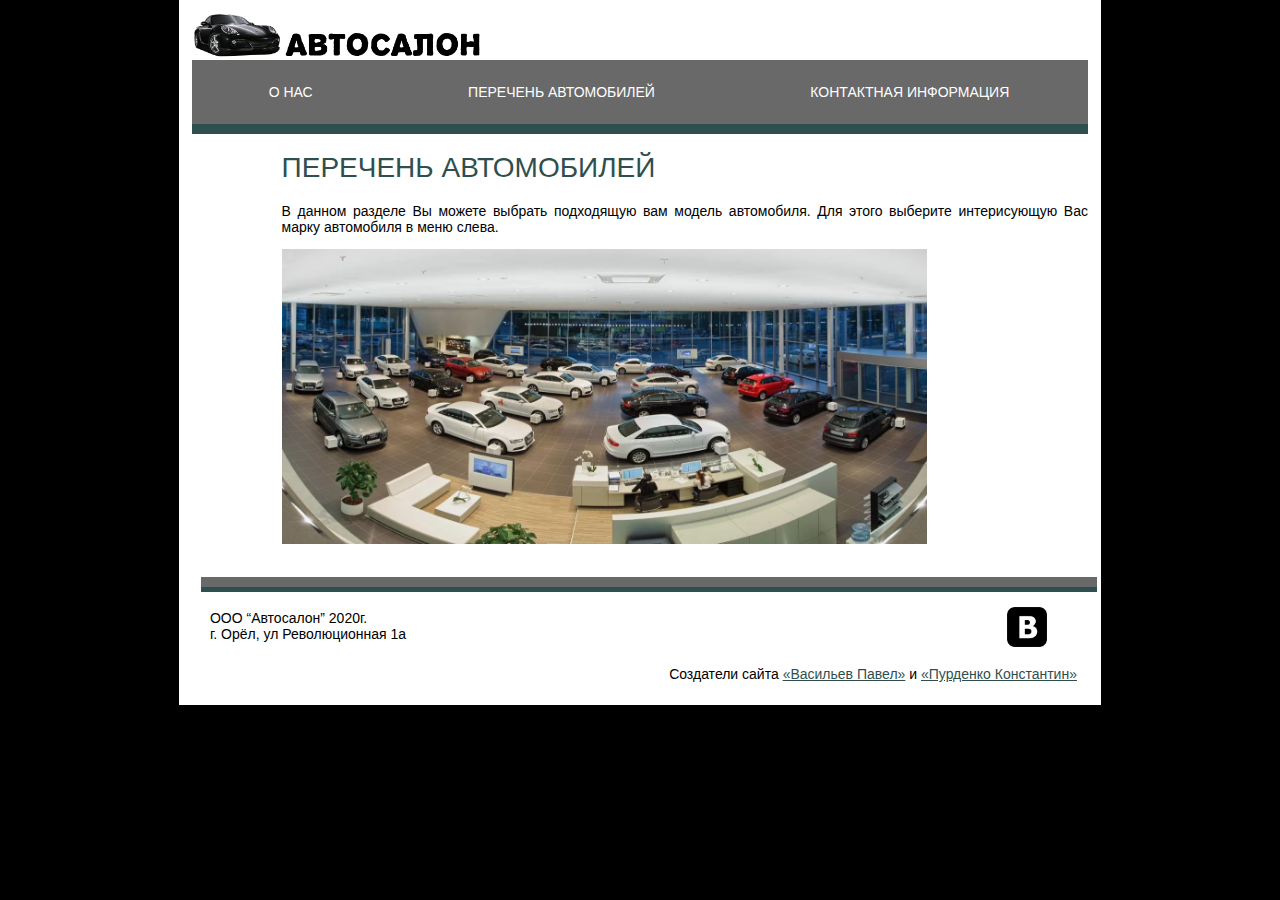
==== about_us.html @ ae74bd0b "initial" ====
<!DOCTYPE html PUBLIC "-//W3C//DTD XHTML 1.1//EN" "http://www.w3.org/TR/xhtml11/DTD/xhtml11.dtd">
<html>

<head>
  <meta http-equiv="Content-Type" content="text/html; charset=utf-8">
  <title>Автосалон</title>
  <link rel="stylesheet" href="styles/about_us_style.css" type="text/css" />
  <link rel="shortcut icon" href="img/car.ico" type="image/x-icon">
</head>

<body>
    <div id="basic">
     
	 
        <div id="head-site">
            <a href="#">
			<img src="img/logo.png" width="10%" height="7%" alt="Логотип автосалона" title="Логотип автосалона" /></a>
			<img src="img/auto_logo.png" width="22%" height="15%" alt="Автосалон" title="Автосалон"/></a>
			
           
			
			
    <div id="menu-top">
        <div class="bg-1">
            <ul>
            <li><a href="about_us.html">О нас</a></li>
            <li><a href="index.html">Перечень автомобилей</a></li>
            <li class="none-bg"><a href="contact.html">Контактная информация</a></li>
            </ul>
        </div> 	
        <div class="bg-2"></div>
    </div>
	

            <div id="content">
             
            <div class="right">
                <h1>Перечень автомобилей</h1>
                <p>В данном разделе Вы можете выбрать подходящую вам модель автомобиля. Для этого выберите интерисующую Вас марку автомобиля в меню слева.</p>
 
                 
                <img src="img/many_auto2.png" width="80%" height="70%" alt="Много автомобилей" title="Много автомобилей" style="margin-right:40px;" />
               

     
            </div>
             
			
			<div class="myclr"></div>
         
        <!-- Подвал -->
        <div id="podval">
            <div class="yellow"></div>
            <div class="p1">ООО “Автосалон” 2020г.<br/>
            г. Орёл, ул Революционная 1а</div>
            <div class="p3"><img src="img/vk.png" width="40" height="40" alt="" title="" /></div>
			<br>
            <div class="p2">Создатели сайта <a href="https://vk.com/spooxion">«Васильев Павел»</a> и <a href="https://vk.com/inc_o_g_n_ito">«Пурденко Константин»</a> </div>
             
        </div>
        <div class="myclr"></div>	
         
        </div>
	
        </div>
         
    </div>
</body>
</html>
---- styles/about_us_style.css ----
body {
	padding:0px;
	margin:0; 
	background:#000000;
	font-size:14px;
	font-family:Arial, Sans-serif;}
	
#basic {
	width:70%;
	
	margin:0 auto;
	padding:1% 1% 1% 1%;
	background:#fff;}
	
img {border:0;text-align: center;}
a {color:#2F4F4F;}
a:hover {text-decoration:none;}


li.none-bg {background:none!important;}
.telefon {float:right;}
.number {float:right;}

/*Верхнее меню сайта*/
#top-menu {width:80%; height:120px; }
.bg-1 {width:100%; height:100%; background:#696969 url(img/opel1.png) repeat-x; }
.bg-2 {width:100%; height:10px; background:#2f4f4f; margin:0 auto;}
.bg-1 ul {margin:0; padding:0; list-style:none; display:flex;justify-content: space-around; }
.bg-1 ul li {background:url(img.png) no-repeat right center; padding:0 2px 0 0; text-align: center}
.bg-1 ul li a {display:block; height:40px; padding:24px 27px 0 27px; color:#ffffff; text-decoration:none; text-transform:uppercase;}
.bg-1 ul li a:hover {color:#fff; background:#2F4F4F;}

/*Левое меню и Контент*/
#content {width:100%; padding:1% 1% 1% 1%; }
.right { float:right; width: 90%; padding:1% 1% 1% 1%; text-align:justify;}
.right h1 {text-transform:uppercase; color:#2f4f4f; font-weight:normal; margin-top:0;}

li.none-bg {background:none!important;}

/*Подвал*/
.myclr {clear:both; float:none; width:100%; height:1px;}
#podval {border-top:10px solid #696969; margin-top:20px;}
.yellow {width:100%; height:5px; margin:0 auto; background:#2f4f4f;}
.p1 {float:left; width:60%; padding:2% 1% 1% 1%;}
.p2 {float:right; width:100%; text-align:right; padding:15px 20px 0 0;}
.p3 {float:right; width:10%; padding:15px 0 0 0;}
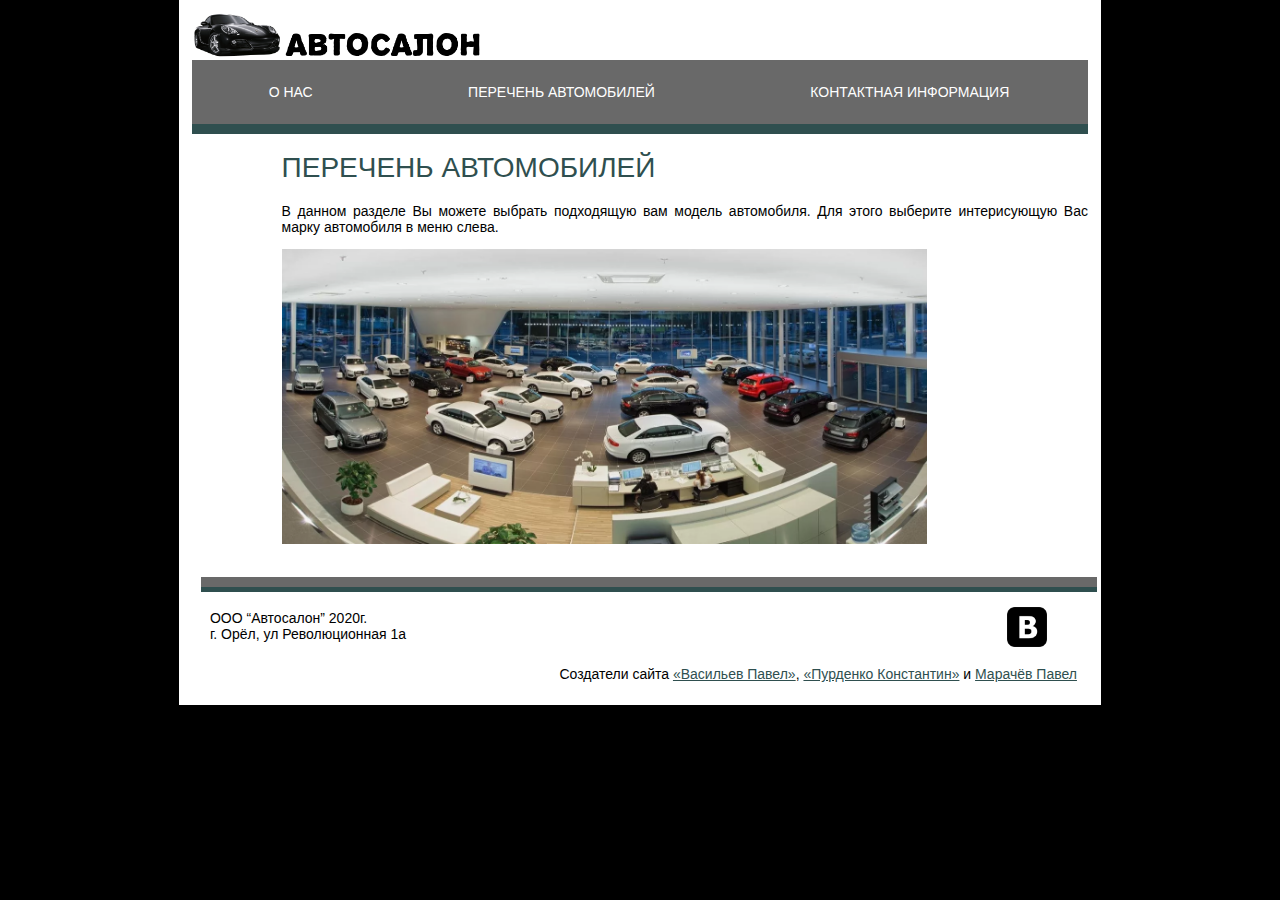
==== commit 4a6fff1b: "bugfix" ====
--- a/about_us.html
+++ b/about_us.html
@@ -54,11 +54,13 @@
             <div class="p1">ООО “Автосалон” 2020г.<br/>
             г. Орёл, ул Революционная 1а</div>
             <div class="p3"><img src="img/vk.png" width="40" height="40" alt="" title="" /></div>
-			<br>
-            <div class="p2">Создатели сайта <a href="https://vk.com/spooxion">«Васильев Павел»</a> и <a href="https://vk.com/inc_o_g_n_ito">«Пурденко Константин»</a> </div>
-             
+			  <br>
+            <div class="p2">Создатели сайта <a href="https://vk.com/spooxion">«Васильев Павел»</a>, 
+              <a href="https://vk.com/inc_o_g_n_ito">«Пурденко Константин»</a>
+              и <a href="https://vk.com/id212076261">Марачёв Павел</a>
+            </div>
         </div>
-        <div class="myclr"></div>	
+        <div class="myclr"></div>
          
         </div>
 	
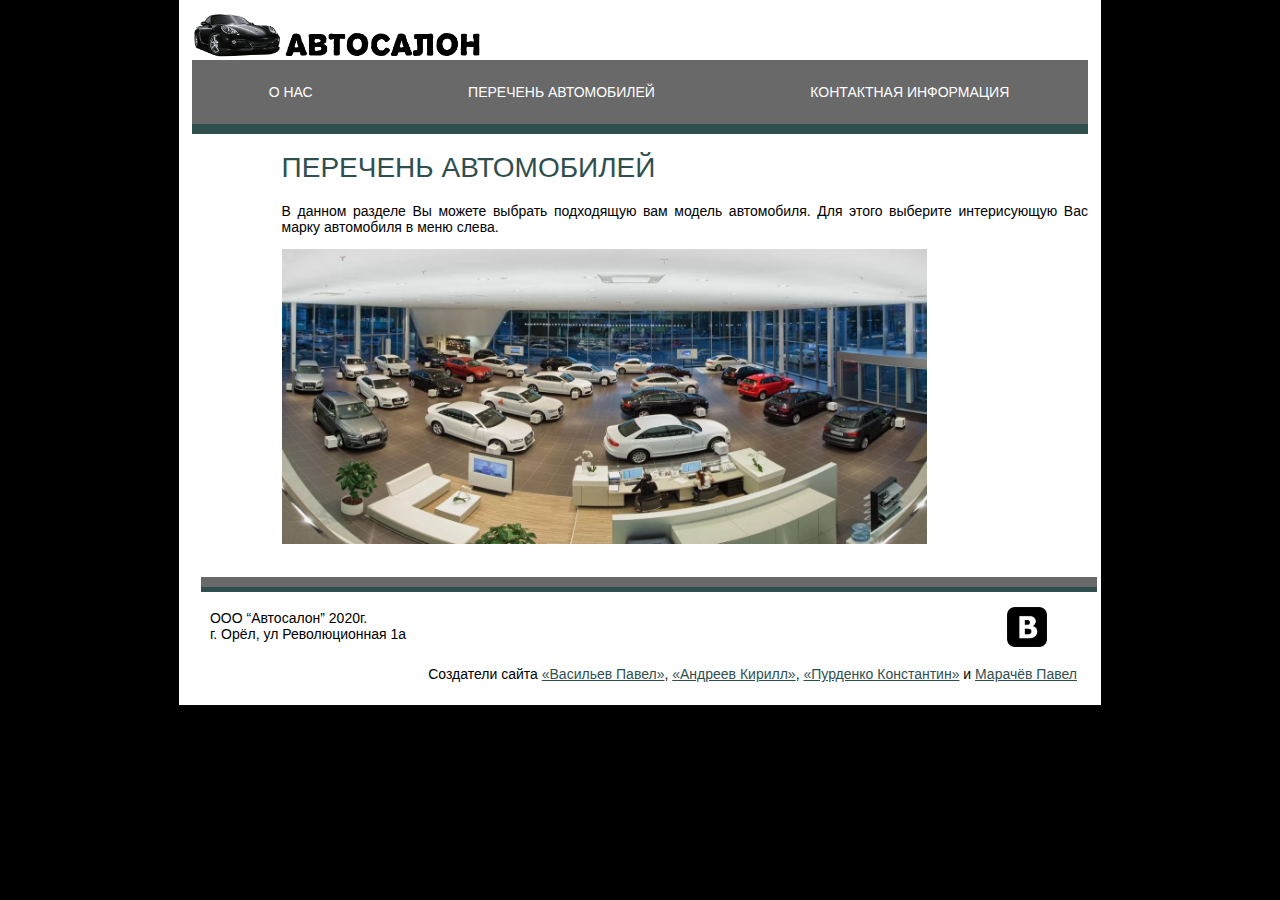
==== commit 90041b97: "bugfix" ====
--- a/about_us.html
+++ b/about_us.html
@@ -56,6 +56,7 @@
             <div class="p3"><img src="img/vk.png" width="40" height="40" alt="" title="" /></div>
 			  <br>
             <div class="p2">Создатели сайта <a href="https://vk.com/spooxion">«Васильев Павел»</a>, 
+                <a href="https://vk.com/kirul69">«Андреев Кирилл»</a>, 
               <a href="https://vk.com/inc_o_g_n_ito">«Пурденко Константин»</a>
               и <a href="https://vk.com/id212076261">Марачёв Павел</a>
             </div>
